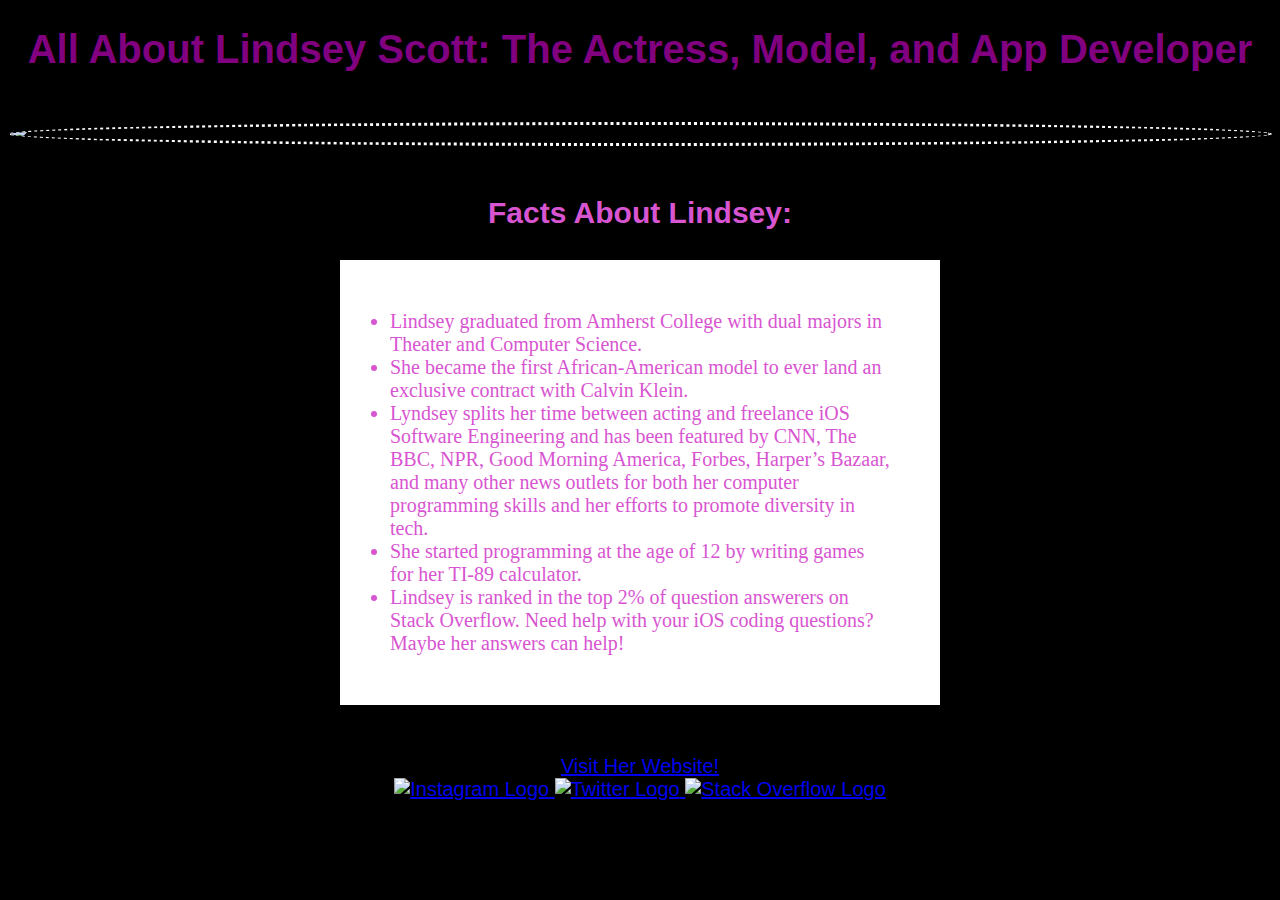
==== index.html @ c64d81d3 "Rename lindseyscott.html to index.html" ====
<!DOCTYPE html>

<html>
<head>
    <title>
        Lindsey Scott
    </title>
    <link rel="stylesheet" type="text/css" href="lindseyscott.css">
</head>

<body>
    <h1>All About Lindsey Scott: The Actress, Model, and App Developer</h1>
    <img id="photo" src="https://upload.wikimedia.org/wikipedia/commons/thumb/b/b4/Lyndsey_Scott_in_flowers_%28cropped%29.jpg/440px-Lyndsey_Scott_in_flowers_%28cropped%29.jpg" alt="Picture of Lindsey Scott">
    <p>
        <h3>Facts About Lindsey:</h3>
        <ul>
            <li>Lindsey graduated from Amherst College with dual majors in Theater and Computer Science.</li>
            <li>She became the first African-American model to ever land an exclusive contract with Calvin Klein.</li>
            <li>Lyndsey splits her time between acting and freelance iOS Software Engineering and has been featured by CNN, The BBC, NPR, Good Morning America, Forbes, Harper’s Bazaar, and many other news outlets for both her computer programming skills and her efforts to promote diversity in tech.</li>
            <li>She started programming at the age of 12 by writing games for her TI-89 calculator.</li>
            <li>Lindsey is ranked in the top 2% of question answerers on Stack Overflow. Need help with your iOS coding questions? Maybe her answers can help!</li>
        </ul>
    </p>
    <div id="social-wrapper">

    <a href ="https://www.lyndseyscott.com">Visit Her Website!</a>
    <br>
    <a href="https://www.instagram.com/lyndsey360/">
        <img src="https://upload.wikimedia.org/wikipedia/commons/thumb/a/a5/Instagram_icon.png/2048px-Instagram_icon.png" alt="Instagram Logo" class="social">
    </a>

    <a href="https://mobile.twitter.com/lyndsey360">
        <img src="https://image.similarpng.com/very-thumbnail/2020/06/Logo-Twitter-icon-transparent-PNG.png" alt="Twitter Logo" class="social">
    </a>

    <a href="https://stackoverflow.com/users/2274694/lyndsey-scott">
        <img src="https://upload.wikimedia.org/wikipedia/commons/thumb/e/ef/Stack_Overflow_icon.svg/768px-Stack_Overflow_icon.svg.png" alt="Stack Overflow Logo" class="social">
    </a>

    </div>

</body>

</html>
---- lindseyscott.css ----
p {
    color: pink;
    font-family:'Franklin Gothic Medium', 'Arial Narrow', Arial, sans-serif;
}

ul {
    color: rgb(216, 85, 209);
    /* text-align: center; */
    width: 500px;
    margin: auto;
    font-size:20px;
    background-color: white;
    padding: 50px;

}

h1 {
    color: purple;
    font-size: 40px;
    font-family:'Franklin Gothic Medium', 'Arial Narrow', Arial, sans-serif;
    text-align: center;
}

body {
    background: black;
}

.social {
    width: 20px;
    height: 20px;
}


h3 {
    font-size: 30px;
    color: rgb(216, 85, 209);
    text-align: center;
    font-family:'Franklin Gothic Medium', 'Arial Narrow', Arial, sans-serif;


}

#photo {
    display: block;
    margin: auto;
    margin-top: 50px;
    margin-bottom: 50px;
    border: 3px dotted white;
    border-radius: 50%;
}

#social-wrapper{
    text-align: center;
    margin-top: 50px;
    font-size: 20px;
    font-family:'Franklin Gothic Medium', 'Arial Narrow', Arial, sans-serif;


}
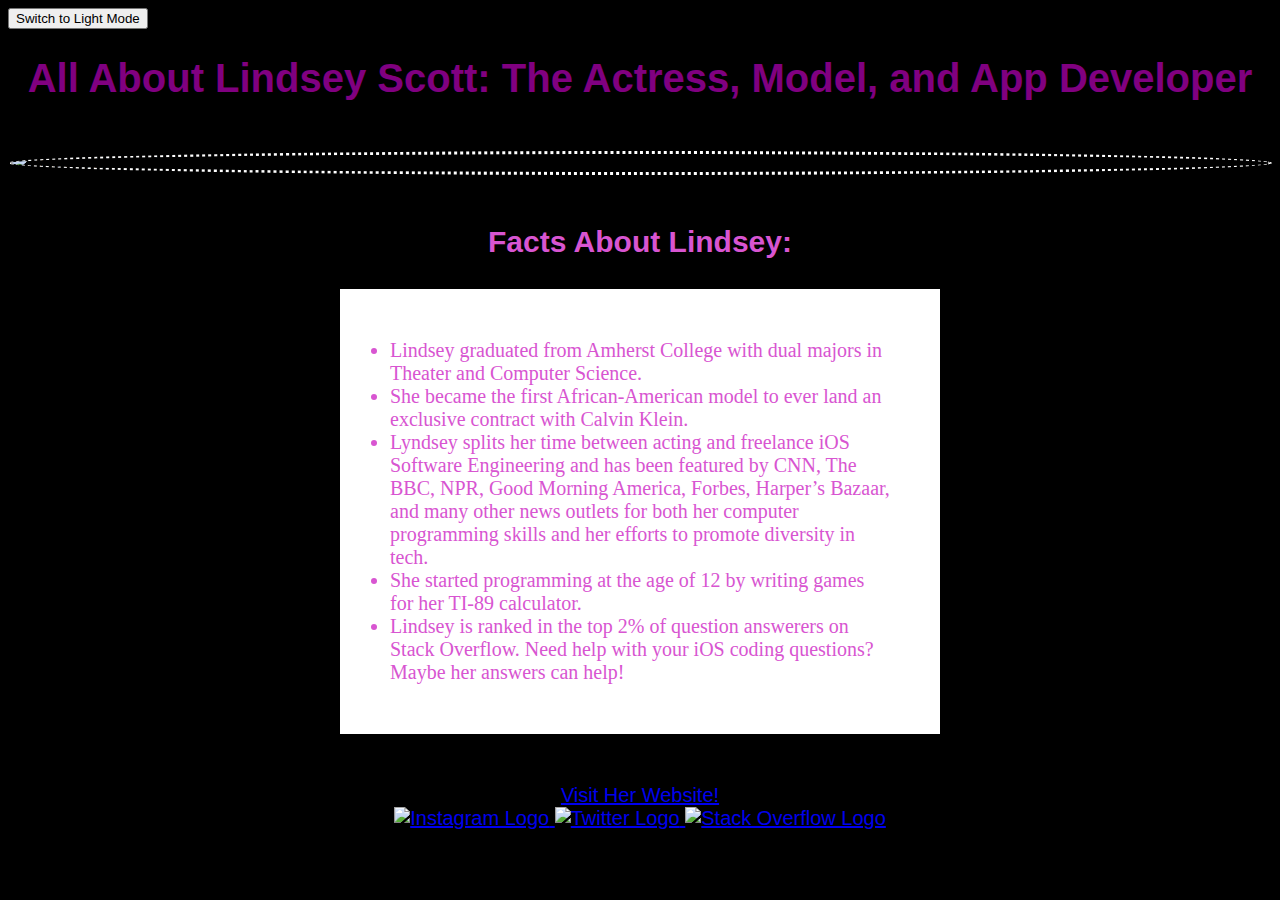
==== commit 7b3603ea: "adding dark mode button" ====
--- a/index.html
+++ b/index.html
@@ -8,7 +8,8 @@
     <link rel="stylesheet" type="text/css" href="lindseyscott.css">
 </head>
 
-<body>
+<body id="main-background">
+    <button id="dark-mode-btn" onclick="toggleDarkMode()">Switch to Light Mode</button>
     <h1>All About Lindsey Scott: The Actress, Model, and App Developer</h1>
     <img id="photo" src="https://upload.wikimedia.org/wikipedia/commons/thumb/b/b4/Lyndsey_Scott_in_flowers_%28cropped%29.jpg/440px-Lyndsey_Scott_in_flowers_%28cropped%29.jpg" alt="Picture of Lindsey Scott">
     <p>
@@ -38,7 +39,7 @@
     </a>
 
     </div>
-
+    <script src="main.js"></script>
 </body>
 
 </html>
